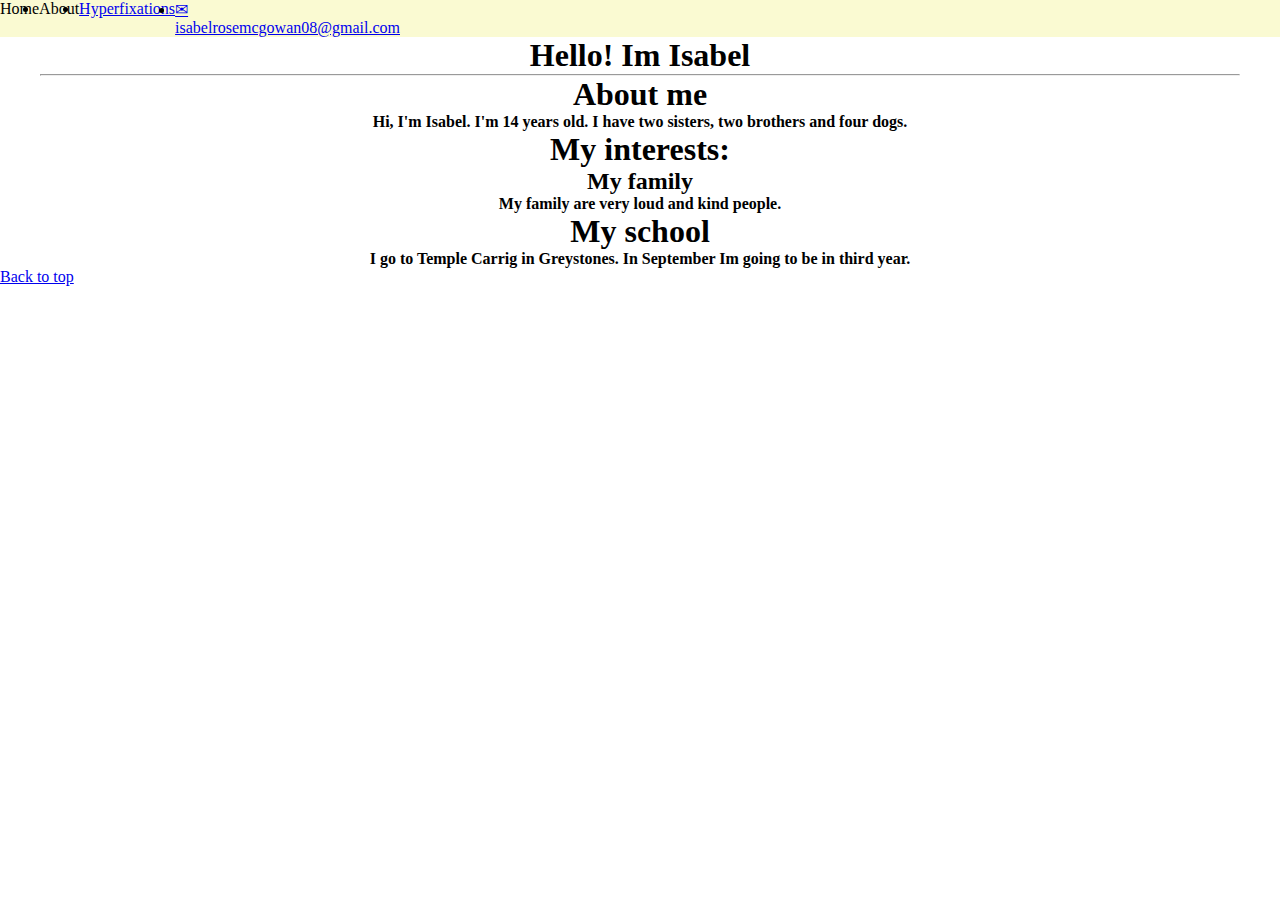
==== My website/index.html @ 4c6d2d66 "My first Website" ====
<html>
    <head>
        <title>Isabels website</title>
        <link rel="stylesheet" href="Style.css"/>

    </head>

    <body>
        <nav>
            <ul>
                <li>Home</li>
                <li>About</li>
                <li>
                    <a href="# My Hyperfixation">Hyperfixations </a> </li>
                <li><a href="isabelrosemcgowan08@gmail.com">✉ isabelrosemcgowan08@gmail.com</a>   </li>
            </ul>
        </nav>
        <main>
            <img src="" />
            <h1>Hello! Im Isabel</h1>
            <hr />

            <div>
                <h1>About me</h1>
                <h4>Hi, I'm Isabel. I'm 14 years old. I have two sisters, two brothers and four dogs.</h4>
                </div>

                <div>
                    <h1>My interests:</h1>
                
                <h2>My family </h2>
                <h4> My family are very loud and kind people. </h4>
            </div>

            <div>
                <h1>My school</h1>
                    <h4>I go to Temple Carrig in Greystones. In September Im going to be in third year. </h4>
            </div>
        </main>
        <footer>
            <a href="#top">Back to top</a>
        </footer>
    </body>
</html>
---- My website/Style.css ----
* {
    margin: 0;
    padding: 0; 
    box-sizing: border-box;
    font-family: "Lucida Sans"
}

nav {
    display: flex;
    width: 100%;
    justify-content: space-between; 
    padding: s5px;
    background: lightgoldenrodyellow;
}

ul {
    display: flex;
    list-syle: none;
    width: 25%;
    justify-content: space-between;
}

main  {
    width: 1200px;
    margin:auto;
    text-align: center;
}
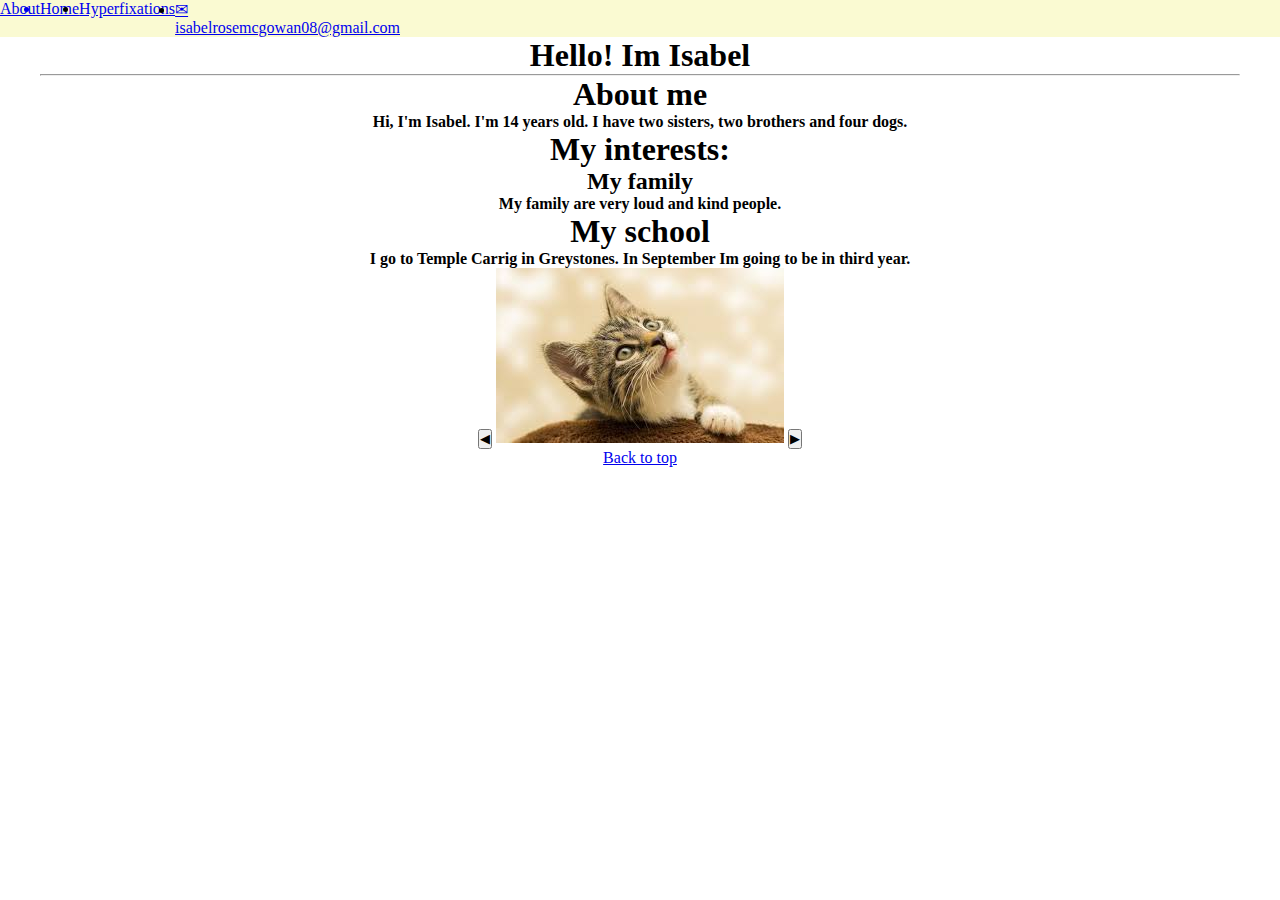
==== commit 78008e08: "My website" ====
--- a/My website/index.html
+++ b/My website/index.html
@@ -8,24 +8,24 @@
     <body>
         <nav>
             <ul>
-                <li>Home</li>
-                <li>About</li>
+                <a href="#About me"><li>About</li></a>
+                <a href="#Home"><li>Home</li></a>
                 <li>
                     <a href="# My Hyperfixation">Hyperfixations </a> </li>
                 <li><a href="isabelrosemcgowan08@gmail.com">✉ isabelrosemcgowan08@gmail.com</a>   </li>
             </ul>
         </nav>
         <main>
-            <img src="" />
+            <div id="top"></div>
             <h1>Hello! Im Isabel</h1>
             <hr />
 
-            <div>
+            <div class="profile-item">
                 <h1>About me</h1>
                 <h4>Hi, I'm Isabel. I'm 14 years old. I have two sisters, two brothers and four dogs.</h4>
                 </div>
 
-                <div>
+                <div id="interests" class="profile-item">
                     <h1>My interests:</h1>
                 
                 <h2>My family </h2>
@@ -36,9 +36,17 @@
                 <h1>My school</h1>
                     <h4>I go to Temple Carrig in Greystones. In September Im going to be in third year. </h4>
             </div>
+
+            <div id="gallery">
+                <button id="prev">◀</button>
+                <img src="Images/Kitten.jpg" id="gallery-img" />
+                <button id="next">▶</button>
+            </div>
+
         </main>
         <footer>
             <a href="#top">Back to top</a>
         </footer>
+        <script src="script.js"></script>
     </body>
 </html>--- a/My website/Style.css
+++ b/My website/Style.css
@@ -3,6 +3,7 @@
     padding: 0; 
     box-sizing: border-box;
     font-family: "Lucida Sans"
+
 }
 
 nav {
@@ -20,7 +21,8 @@
     justify-content: space-between;
 }
 
-main  {
+main,
+footer {
     width: 1200px;
     margin:auto;
     text-align: center;
